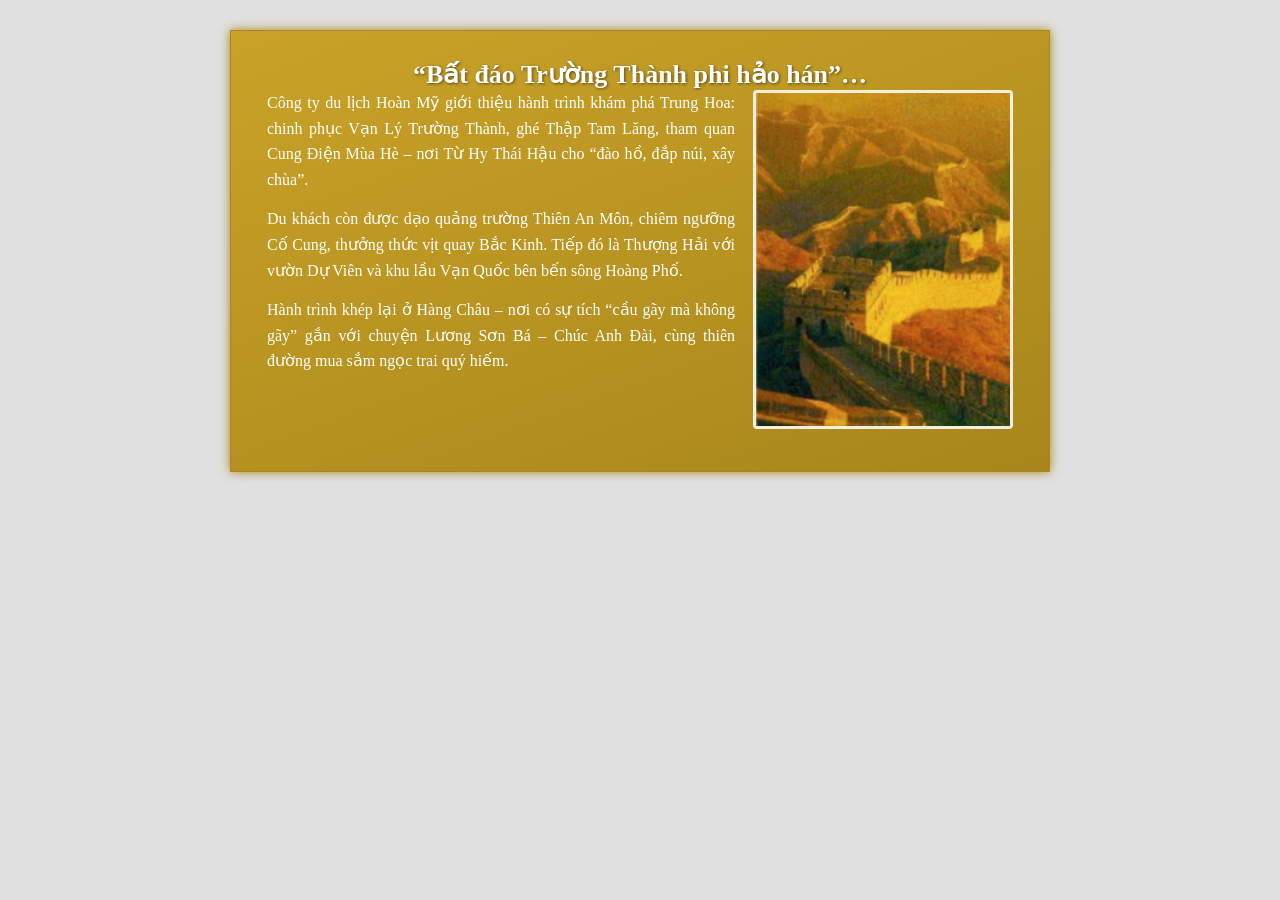
==== ex02/index.html @ 4057e992 "update" ====
<!DOCTYPE html>
<html lang="vi">
<head>
    <meta charset="UTF-8">
    <meta name="viewport" content="width=device-width, initial-scale=1.0">
    <title>Hành trình Trung Hoa</title>
    <link rel="stylesheet" href="css/style.css">
</head>
<body>
    <article class="khung">
        <h1>“Bất đáo Trường Thành phi hảo hán”…</h1>
        <img class="anh-noi" src="image/Greatwall.png" alt="Ảnh nổi bật">
        <p>Công ty du lịch Hoàn Mỹ giới thiệu hành trình khám phá Trung Hoa: chinh phục Vạn Lý Trường Thành, ghé Thập Tam Lăng, tham quan Cung Điện Mùa Hè – nơi Từ Hy Thái Hậu cho “đào hồ, đắp núi, xây chùa”.</p>
        <p>Du khách còn được dạo quảng trường Thiên An Môn, chiêm ngưỡng Cố Cung, thưởng thức vịt quay Bắc Kinh. Tiếp đó là Thượng Hải với vườn Dự Viên và khu lầu Vạn Quốc bên bến sông Hoàng Phố.</p>
        <p>Hành trình khép lại ở Hàng Châu – nơi có sự tích “cầu gãy mà không gãy” gắn với chuyện Lương Sơn Bá – Chúc Anh Đài, cùng thiên đường mua sắm ngọc trai quý hiếm.</p>
    </article>
</body>
</html>
---- ex02/css/style.css ----
* {
            box-sizing: border-box;
            margin: 0;
            padding: 0;
        }
        :root {
            --color-yellow1: #C9A227;
            --color-yellow2: #A8861B;
            --color-white: #FFFFFF;
            --color-gray: #E0E0E0;
        }
        body{
            font-family: "Times New Roman", Times, serif;
            justify-content: center;
            display: flex;
            background-color: var(--color-gray);
            padding: 30px 15px;
        }
        .khung {
            article class="banner";
            background: linear-gradient(160deg, var(--color-yellow1), var(--color-yellow2));
            box-shadow: 0px 0px 10px 0px var(--color-yellow2);
            border: 1px solid var(--color-yellow2);
            max-width: 820px;
            padding: 28px 36px;
            color: var(--color-white);
            overflow: hidden;
        }
        h1 {
            font-size: 26px;
            text-align: center;
            text-shadow: 1px 1px 3px rgba(0, 0, 0, 0.5);
            color: var(--color-white);
        }
        img.anh-noi {
            width: 260px;
            border: 3px solid rgba(255, 255, 255, 0.85);
            float: right;
            margin: 0 0 14px 18px;
            border-radius: 4px;
        }
        p {
            font-size: 16px;
            line-height: 1.6;
            text-align: justify;
            margin-bottom: 14px;
            margin-top: 0px;
        }
        @media (max-width: 600px) {
            article.banner {
                padding: 20px;
            }

            h1 {
                font-size: 22px;
            }

            img.anh-noi {
                float: none;
                display: block;
                width: 100%;
                max-width: 320px;
                margin: 0 auto 16px auto;
            }
        }
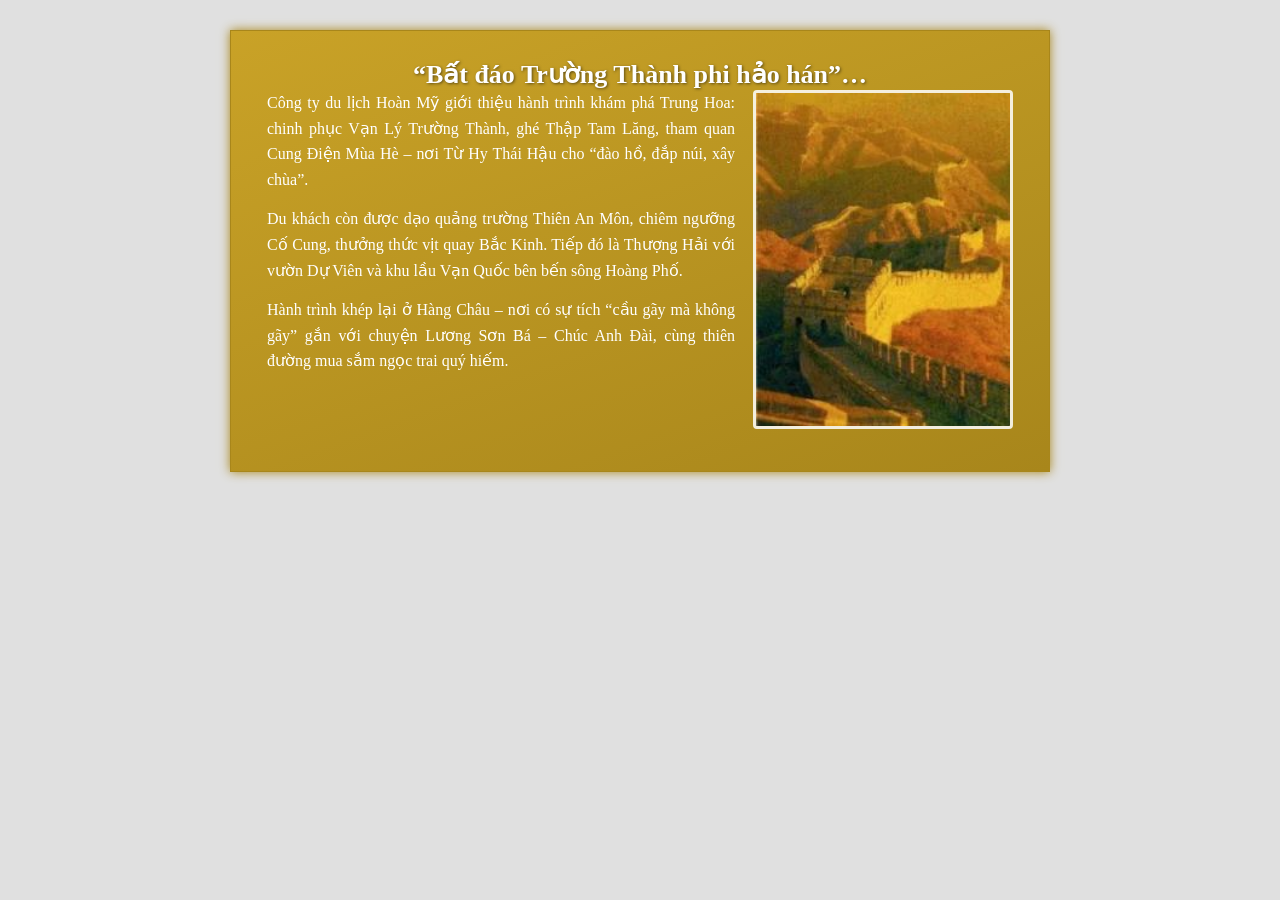
==== commit 960d2b08: "doi anh" ====
--- a/ex02/index.html
+++ b/ex02/index.html
@@ -9,7 +9,7 @@
 <body>
     <article class="khung">
         <h1>“Bất đáo Trường Thành phi hảo hán”…</h1>
-        <img class="anh-noi" src="image/Greatwall.png" alt="Ảnh nổi bật">
+        <img class="anh-noi" src="image/Greatwall.jpg" alt="Ảnh nổi bật">
         <p>Công ty du lịch Hoàn Mỹ giới thiệu hành trình khám phá Trung Hoa: chinh phục Vạn Lý Trường Thành, ghé Thập Tam Lăng, tham quan Cung Điện Mùa Hè – nơi Từ Hy Thái Hậu cho “đào hồ, đắp núi, xây chùa”.</p>
         <p>Du khách còn được dạo quảng trường Thiên An Môn, chiêm ngưỡng Cố Cung, thưởng thức vịt quay Bắc Kinh. Tiếp đó là Thượng Hải với vườn Dự Viên và khu lầu Vạn Quốc bên bến sông Hoàng Phố.</p>
         <p>Hành trình khép lại ở Hàng Châu – nơi có sự tích “cầu gãy mà không gãy” gắn với chuyện Lương Sơn Bá – Chúc Anh Đài, cùng thiên đường mua sắm ngọc trai quý hiếm.</p>
